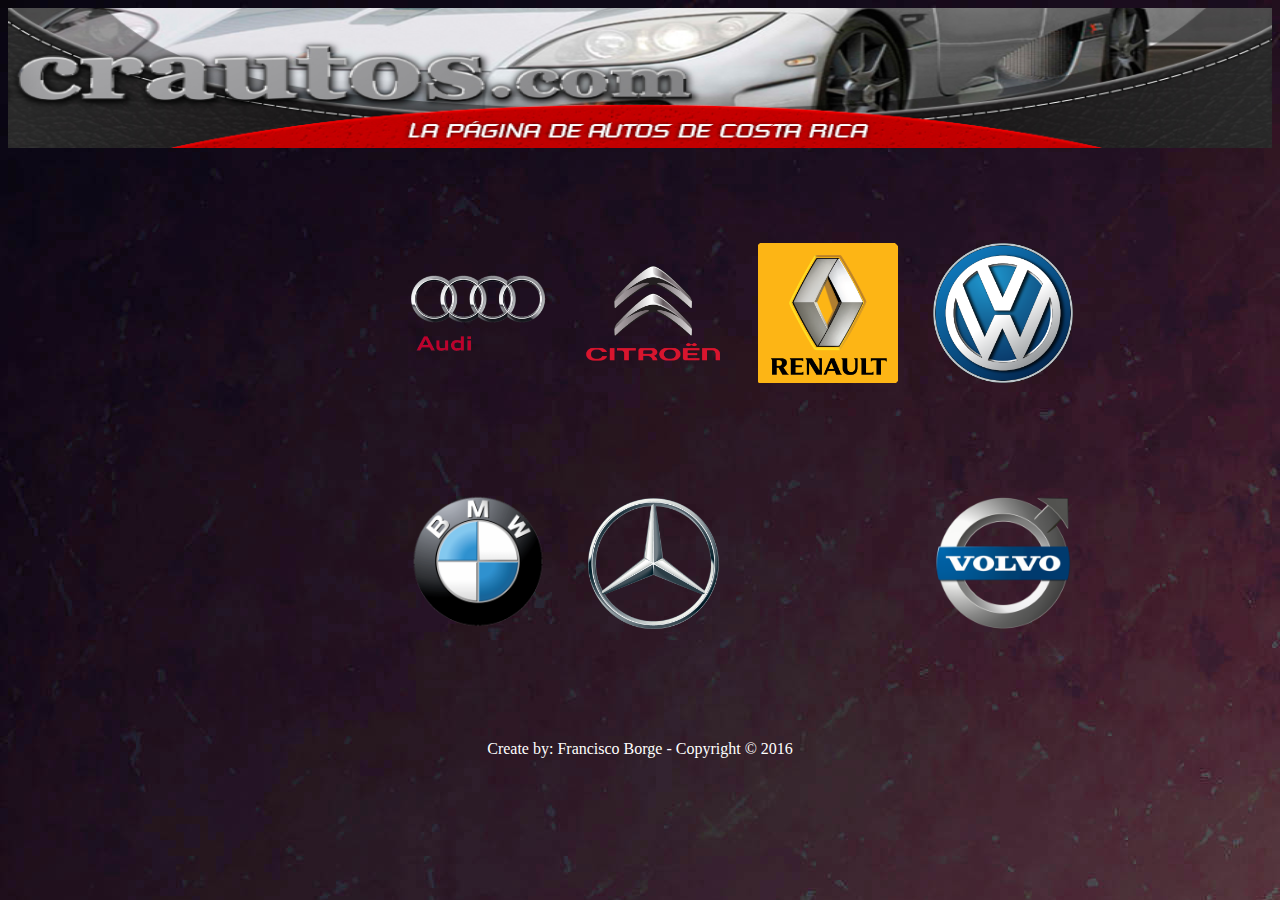
==== Proyecto/index.html @ 0a00e55c "Added MyFirstSolution" ====
<!DOCTYPE html>
<html>
<head>
	<meta charset="utf-8">
	<title>crautos.com</title>
	<link rel="stylesheet" type="text/css" href="./css/styles.css">
	<link rel="icon" href="./img/favicon.ico" />	
</head>
<body background="./img/background.png">
<div>
	<header>
		<img src="./img/imgheadtwo.png" width="100%" height="140px">
	</header>
</div>
<br>
<br>
<div id="container">

	<div id="brand" class="rotate"  onclick="location.href='http://www.audi.html';" style="background-image: url(./img/audi.png);"></div>
	<div id="brand" class="rotate" style="background-image: url(./img/bmw.png);"></div>
	<div id="brand" class="rotate" style="background-image: url(./img/citroen.png);"></div>
	<div id="brand" class="rotate" style="background-image: url(./img/mercedesbenz.png);"></div>
	<div id="brand" class="rotate" style="background-image: url(./img/renault.png);"></div>
	<div id="brand" class="rotate" style="background-image: url(./img/subaru.png);"></div>
	<div id="brand" class="rotate" style="background-image: url(./img/volkswagen.png);"></div>
	<div id="brand" class="rotate" style="background-image: url(./img/volvo.png);"></div>
</div>
<br>
<br>
<div id="footer">
	<footer>
	<p>Create by: Francisco Borge - Copyright © 2016</p>
</footer>
</div>
</body>

</html>
---- Proyecto/css/styles.css ----
#container{
	width:500px;
	height:500px;
	position: relative;
	top:50%;
	left:50%;
	margin-left:-250px;
	
	display: flex;
    flex-direction: column;
    flex-wrap: wrap;
    justify-content: space-around;
    align-content: space-around;
    align-items: center;
	
}


#brand{
	width: 35% ;
	height: 35%;
    background-repeat: no-repeat;
    background-position: 50%;
    border-radius: 36%;
    background-size: 80% auto;    
    cursor: pointer;
  
}

.rotate:hover{
	background:#53a7ea;
}

#footer{
	width: 100%;
	height: 28px;
	color: white;
	position: relative;
	bottom: 0px; 
	left: 0px; 
	text-align: center; 
}

#footer
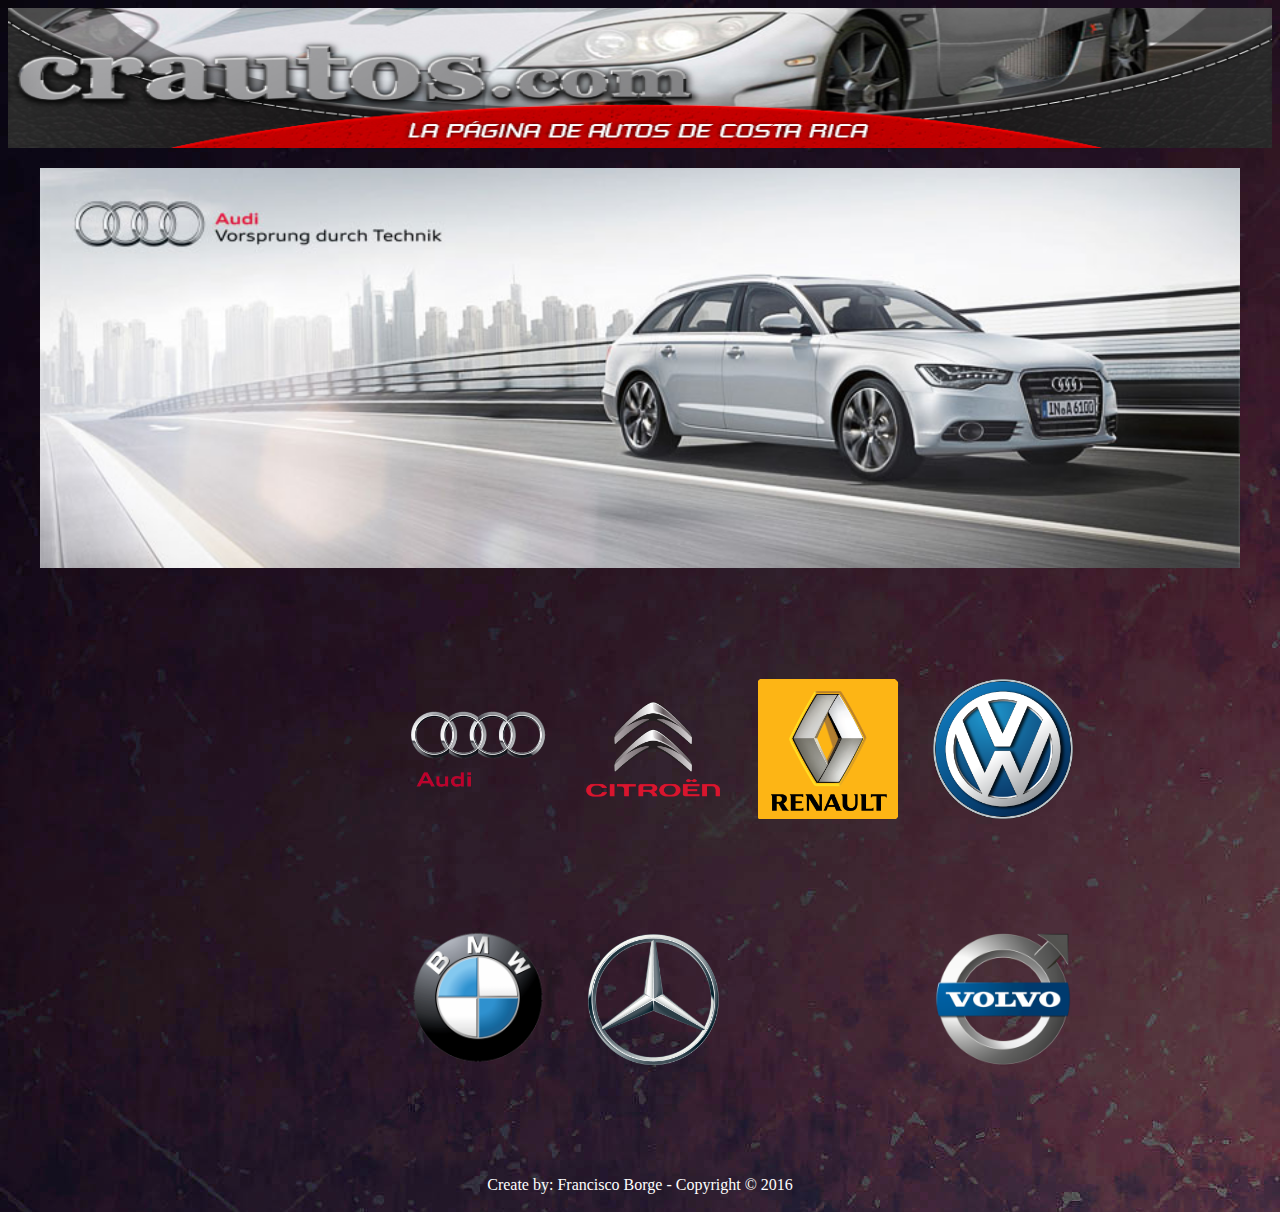
==== commit 7bcaa293: "Added Main Slider" ====
--- a/Proyecto/index.html
+++ b/Proyecto/index.html
@@ -6,24 +6,43 @@
 	<link rel="stylesheet" type="text/css" href="./css/styles.css">
 	<link rel="icon" href="./img/favicon.ico" />	
 </head>
+
 <body background="./img/background.png">
 <div>
 	<header>
 		<img src="./img/imgheadtwo.png" width="100%" height="140px">
 	</header>
+	<div class="slider">
+		<ul>
+			<li>
+				<img src="./img/slider-audi.jpg">
+			</li>
+			<li>
+				<img src="./img/slider-bmw.jpg">
+			</li>
+			<li>
+				<img src="./img/slider-subaru.jpg">
+			</li>
+			<li>
+				<img src="./img/slider-volkswagen.jpg">
+			</li>
+			<li>
+				<img src="./img/crenault.png">
+			</li>					
+		</ul>
+	</div>
 </div>
 <br>
 <br>
 <div id="container">
-
-	<div id="brand" class="rotate"  onclick="location.href='http://www.audi.html';" style="background-image: url(./img/audi.png);"></div>
-	<div id="brand" class="rotate" style="background-image: url(./img/bmw.png);"></div>
-	<div id="brand" class="rotate" style="background-image: url(./img/citroen.png);"></div>
-	<div id="brand" class="rotate" style="background-image: url(./img/mercedesbenz.png);"></div>
-	<div id="brand" class="rotate" style="background-image: url(./img/renault.png);"></div>
-	<div id="brand" class="rotate" style="background-image: url(./img/subaru.png);"></div>
-	<div id="brand" class="rotate" style="background-image: url(./img/volkswagen.png);"></div>
-	<div id="brand" class="rotate" style="background-image: url(./img/volvo.png);"></div>
+	<div id="brand" class="rotate" onclick="location.href='http://www.audi.html';" style="background-image: url(./img/audi.png);"></div>
+	<div id="brand" class="rotate" onclick="location.href='http://www.bmw.html';" style="background-image: url(./img/bmw.png);"></div>
+	<div id="brand" class="rotate" onclick="location.href='http://www.citroen.html';" style="background-image: url(./img/citroen.png);"></div>
+	<div id="brand" class="rotate" onclick="location.href='http://www.mercedesbenz.html';" style="background-image: url(./img/mercedesbenz.png);"></div>
+	<div id="brand" class="rotate" onclick="location.href='http://www.renault.html';" style="background-image: url(./img/renault.png);"></div>
+	<div id="brand" class="rotate" onclick="location.href='http://www.subaru.html';" style="background-image: url(./img/subaru.png);"></div>
+	<div id="brand" class="rotate" onclick="location.href='http://www.volkswagen.html';" style="background-image: url(./img/volkswagen.png);"></div>
+	<div id="brand" class="rotate" onclick="location.href='http://www.volvo.html';" style="background-image: url(./img/volvo.png);"></div>
 </div>
 <br>
 <br>
--- a/Proyecto/css/styles.css
+++ b/Proyecto/css/styles.css
@@ -5,16 +5,50 @@
 	top:50%;
 	left:50%;
 	margin-left:-250px;
-	
 	display: flex;
     flex-direction: column;
     flex-wrap: wrap;
     justify-content: space-around;
     align-content: space-around;
-    align-items: center;
-	
+    align-items: center;	
 }
 
+.slider{
+	width: 95%;
+	margin: auto;
+	overflow: hidden;
+}
+
+.slider ul{
+	display: flex;
+	padding: 0;
+	width: 500%;
+	animation: change-image 20s infinite; 
+	animation-direction: alternate;
+}
+
+.slider li{
+	width: 25%;
+	list-style: none;
+}
+
+.slider img{
+	width:100%;
+}
+
+@keyframes change-image{
+	0% {margin-left: 0;}
+	20% {margin-left: 0;}
+	
+	25% {margin-left: -100%;}
+	45% {margin-left: -100%;}
+	
+	50% {margin-left: -200%;}
+	70% {margin-left: -200%;}
+	
+	75% {margin-left: -300%;}
+	100% {margin-left: -300%;}
+}
 
 #brand{
 	width: 35% ;
@@ -41,4 +75,3 @@
 	text-align: center; 
 }
 
-#footer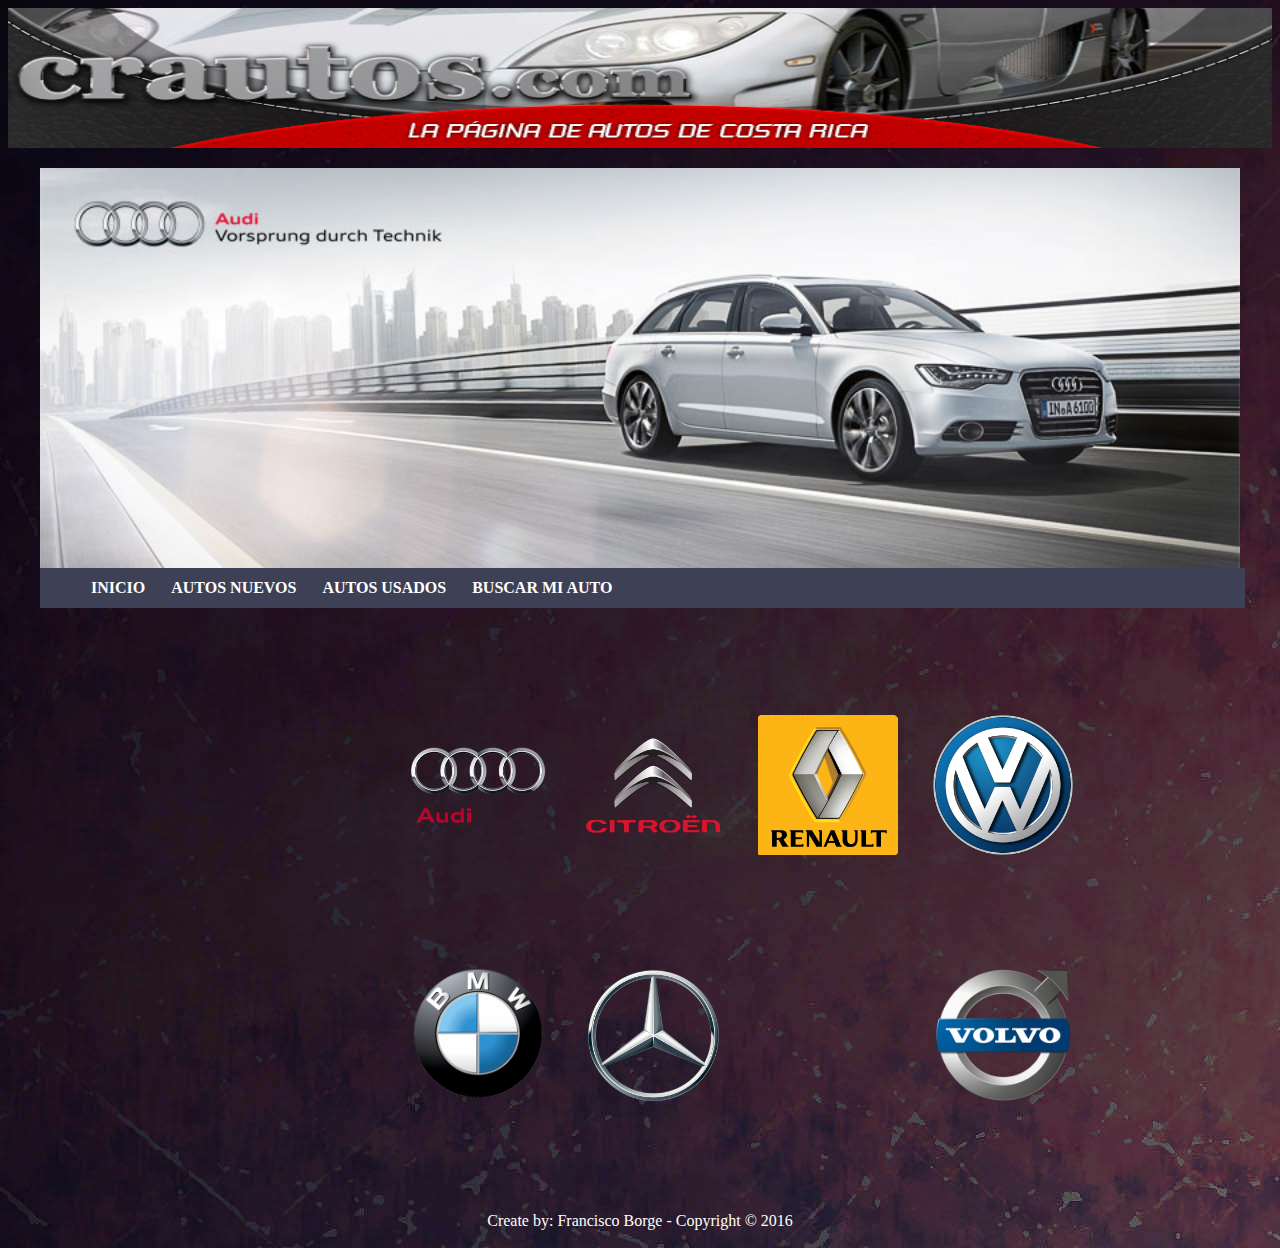
==== commit 54cbe76f: "Added Main Menu" ====
--- a/Proyecto/index.html
+++ b/Proyecto/index.html
@@ -6,7 +6,6 @@
 	<link rel="stylesheet" type="text/css" href="./css/styles.css">
 	<link rel="icon" href="./img/favicon.ico" />	
 </head>
-
 <body background="./img/background.png">
 <div>
 	<header>
@@ -31,6 +30,24 @@
 			</li>					
 		</ul>
 	</div>
+	<div>
+		<nav>
+			<ul class="menu">
+				<li>
+					<a href="index.html"><i class="icon-home"></i>INICIO</a>
+				</li>
+				<li>
+					<a href="newvehicle.html"><i class="icon-camera"></i>AUTOS NUEVOS</a>
+				</li>
+				<li>
+					<a href="usedvehicle.html"><i class="icon-camera"></i>AUTOS USADOS</a>
+				</li>
+				<li>
+					<a href="searchvehicle.html"><i class="icon-camera"></i>BUSCAR MI AUTO</a>
+				</li>
+			</ul>
+		</nav>
+	</div>
 </div>
 <br>
 <br>
@@ -52,5 +69,4 @@
 </footer>
 </div>
 </body>
-
 </html>--- a/Proyecto/css/styles.css
+++ b/Proyecto/css/styles.css
@@ -11,7 +11,7 @@
     justify-content: space-around;
     align-content: space-around;
     align-items: center;	
-}
+ }
 
 .slider{
 	width: 95%;
@@ -50,6 +50,34 @@
 	100% {margin-left: -300%;}
 }
 
+.menu{
+	display: block;
+	background: #3E4156;
+	margin-top:-20px;
+	margin-left: 32px;
+	width: 92.2%;
+}
+
+.menu li{
+	display: inline-block;
+	position: relative;
+	z-index: 100;
+}
+
+.menu li a{
+	font-weight: 600;
+	text-decoration: none;
+	padding: 11px;
+	display: block;
+	color:#ffffff;
+	transition: all 0.2s ease-in-out 0s;
+}
+
+.menu li a:hover, .menu li:hover > a{
+	color:#ffffff;
+	background:#9CA3DA;
+}
+
 #brand{
 	width: 35% ;
 	height: 35%;
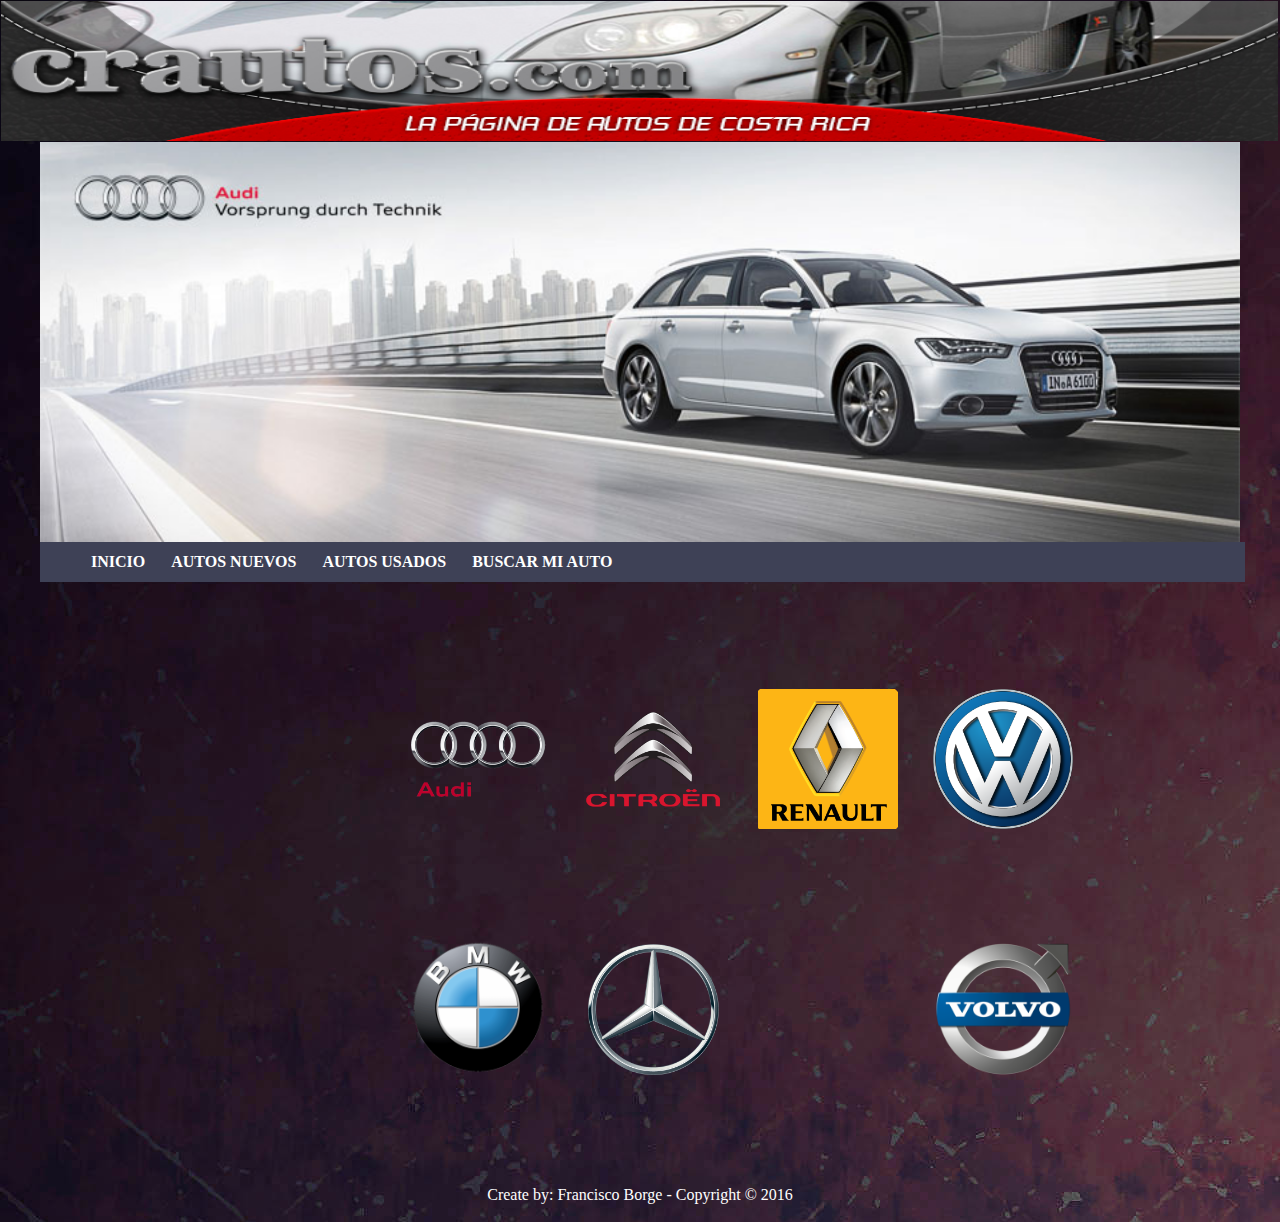
==== commit 2d941397: "Added Description Table" ====
--- a/Proyecto/index.html
+++ b/Proyecto/index.html
@@ -34,16 +34,16 @@
 		<nav>
 			<ul class="menu">
 				<li>
-					<a href="index.html"><i class="icon-home"></i>INICIO</a>
+					<a href="index.html">INICIO</a>
 				</li>
 				<li>
-					<a href="newvehicle.html"><i class="icon-camera"></i>AUTOS NUEVOS</a>
+					<a href="newvehicle.html">AUTOS NUEVOS</a>
 				</li>
 				<li>
-					<a href="usedvehicle.html"><i class="icon-camera"></i>AUTOS USADOS</a>
+					<a href="usedvehicle.html">AUTOS USADOS</a>
 				</li>
 				<li>
-					<a href="searchvehicle.html"><i class="icon-camera"></i>BUSCAR MI AUTO</a>
+					<a href="searchvehicle.html">BUSCAR MI AUTO</a>
 				</li>
 			</ul>
 		</nav>
@@ -52,7 +52,7 @@
 <br>
 <br>
 <div id="container">
-	<div id="brand" class="rotate" onclick="location.href='http://www.audi.html';" style="background-image: url(./img/audi.png);"></div>
+	<div id="brand" class="rotate" onclick="location.href='audi.html';" style="background-image: url(./img/audi.png);"></div>
 	<div id="brand" class="rotate" onclick="location.href='http://www.bmw.html';" style="background-image: url(./img/bmw.png);"></div>
 	<div id="brand" class="rotate" onclick="location.href='http://www.citroen.html';" style="background-image: url(./img/citroen.png);"></div>
 	<div id="brand" class="rotate" onclick="location.href='http://www.mercedesbenz.html';" style="background-image: url(./img/mercedesbenz.png);"></div>
--- a/Proyecto/css/styles.css
+++ b/Proyecto/css/styles.css
@@ -17,6 +17,7 @@
 	width: 95%;
 	margin: auto;
 	overflow: hidden;
+	margin-top: -21.8px;
 }
 
 .slider ul{
@@ -85,8 +86,7 @@
     background-position: 50%;
     border-radius: 36%;
     background-size: 80% auto;    
-    cursor: pointer;
-  
+    cursor: pointer;  
 }
 
 .rotate:hover{
@@ -103,3 +103,74 @@
 	text-align: center; 
 }
 
+header{
+	position: relative;
+    z-index: 1000;
+    width:101%;
+    height: 140px;
+    top: -7px;
+    margin-left:-7px;
+}
+
+.vehicle-audi{
+	position: relative;
+	width:75%;
+	height:2600px;
+	display:flex;
+    flex-direction: row;
+    flex-wrap: wrap;
+    justify-content: space-around;
+    align-items: center;
+    align-content: space-around;
+    top: 50%;
+    margin-left: 2.5%;
+    padding: 16px;
+    overflow: auto;
+    border-radius: 5px;   
+}
+
+.order{
+	width: 900px;
+	height: 350px;
+  	border-top: solid white;
+  	border-bottom:solid white;
+  	border-left: solid white;
+  	border-right: solid white;
+  	border-radius: 5px;
+  	display: flex;
+  	flex-direction: row;
+  	align-content: center;
+  	justify-content: space-around;
+  	align-items: center;
+  	background:#9565F5; 
+  }
+
+ .table{
+ 	background:#34495E;
+  	color: #fff;
+ 	border-radius: 5px;
+  	overflow: hidden;  	
+  	height: 110px;
+  	border-collapse: separate;
+  	text-align: center;
+ }
+ 
+ table th, td:before {
+    color: #dd5;
+    width: 80px;
+
+ }
+
+table tr:nth-child(even) {
+	background-color:#BAF7BA;
+	color: blue;
+	font-weight: bold;	
+}
+
+legend{
+	font-size: 150%;
+	font-weight: bold;
+  	letter-spacing: -1px;
+  	color:#07075B;
+}
+
